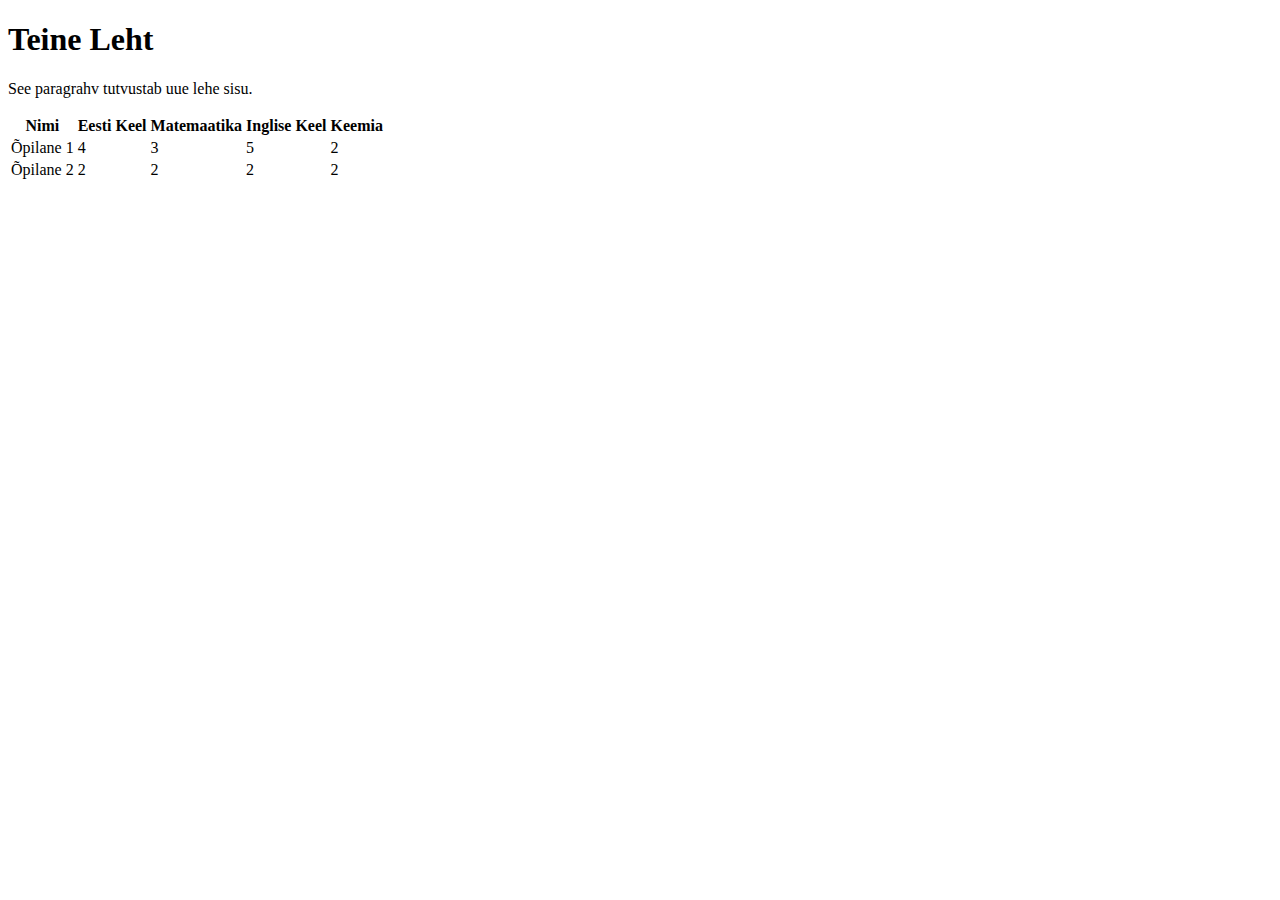
==== index2.html @ eab31de7 "Algne veebileht" ====
<!DOCTYPE html>
<html lang="et">
<head>
<meta charset="UTF-8">
<title>Teine Leht</title>
</head>
<body>
<h1>Teine Leht</h1>
<div>
<p>See paragrahv tutvustab uue lehe sisu.</p>
<table>
<tr>
<th>Nimi</th>
<th>Eesti Keel</th>
<th>Matemaatika</th>
<th>Inglise Keel</th>
<th>Keemia</th>
</tr>
<tr>
<td>Õpilane 1</td>
<td>4</td>
<td>3</td>
<td>5</td>
<td>2</td>
</tr>
<tr>
<td>Õpilane 2</td>
<td>2</td>
<td>2</td>
<td>2</td>
<td>2</td>
</tr>
</table>

</div>
</body>
</html>
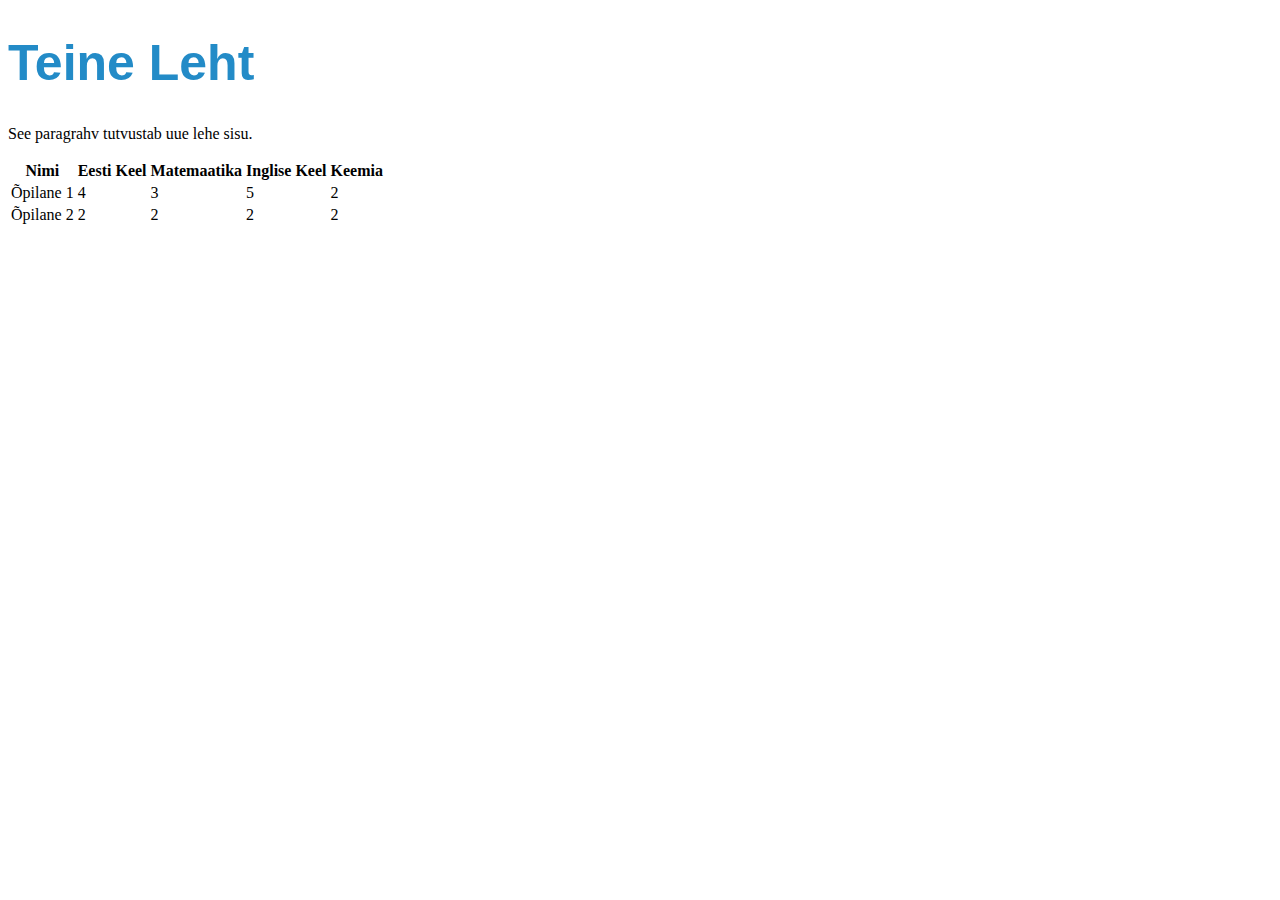
==== commit afe5c935: "Pealkirja kujundus" ====
--- a/index2.html
+++ b/index2.html
@@ -2,10 +2,10 @@
 <html lang="et">
 <head>
 <meta charset="UTF-8">
-<title>Teine Leht</title>
+<title >Teine Leht</title>
 </head>
 <body>
-<h1>Teine Leht</h1>
+<h1 style="color:rgb(35, 139, 199); font-family:sans-serif; font-size:50px">Teine Leht</h1>
 <div>
 <p>See paragrahv tutvustab uue lehe sisu.</p>
 <table>
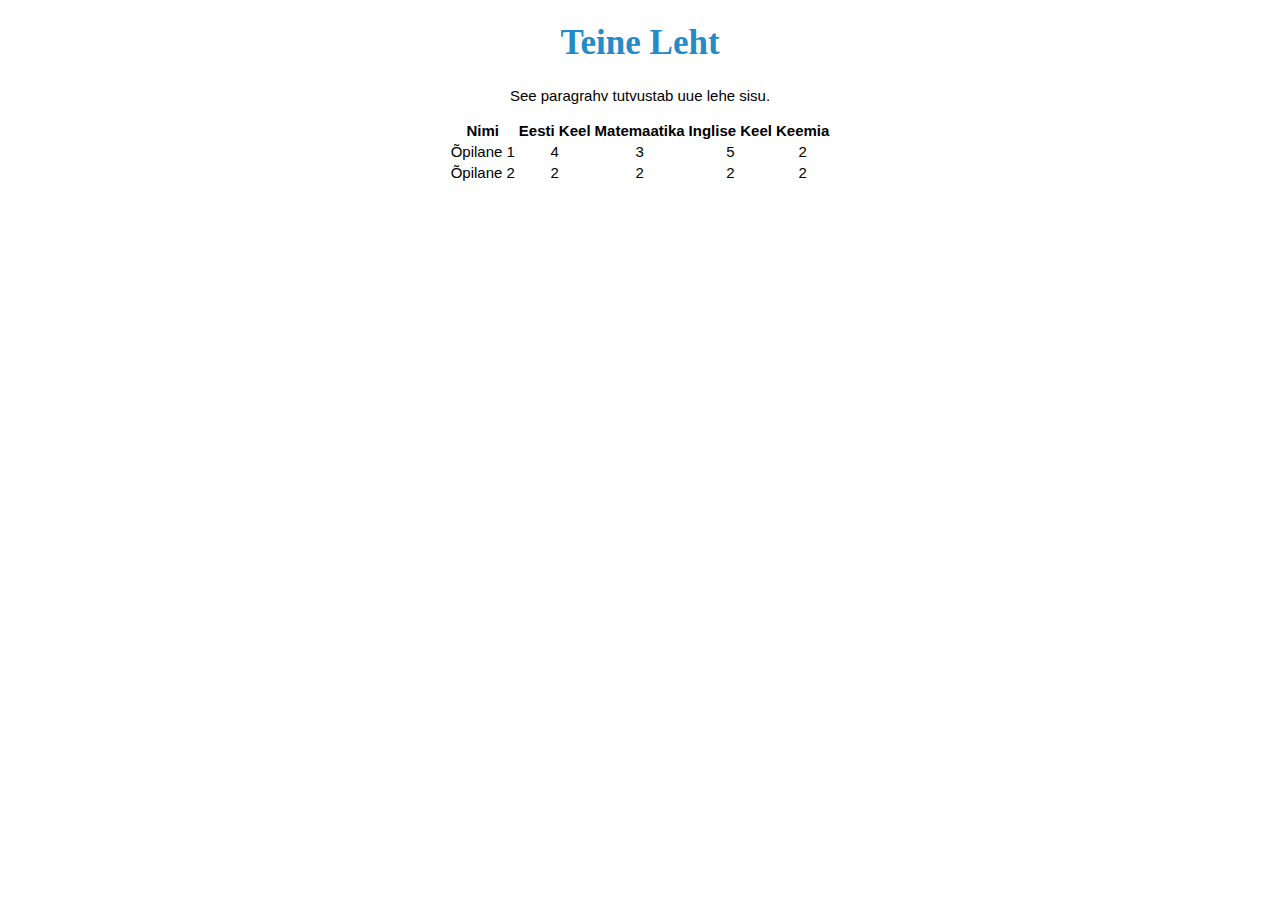
==== commit 81baeae7: "Teksti kujundus lehel" ====
--- a/index2.html
+++ b/index2.html
@@ -1,11 +1,29 @@
 <!DOCTYPE html>
 <html lang="et">
+<style>
+    h1{
+        text-align: center;
+	    color:rgb(35, 139, 199); 
+	    font-family: fantasy;
+	    font-size: 35px;
+    }
+    div{
+        text-align: center;
+        font-family: Arial, Helvetica, sans-serif;
+        font-size: 15px;
+    }
+    table{
+        margin-left: auto;
+        margin-right: auto;
+        text-align: center;
+    }
+</style>
 <head>
 <meta charset="UTF-8">
 <title >Teine Leht</title>
 </head>
 <body>
-<h1 style="color:rgb(35, 139, 199); font-family:sans-serif; font-size:50px">Teine Leht</h1>
+<h1>Teine Leht</h1>
 <div>
 <p>See paragrahv tutvustab uue lehe sisu.</p>
 <table>
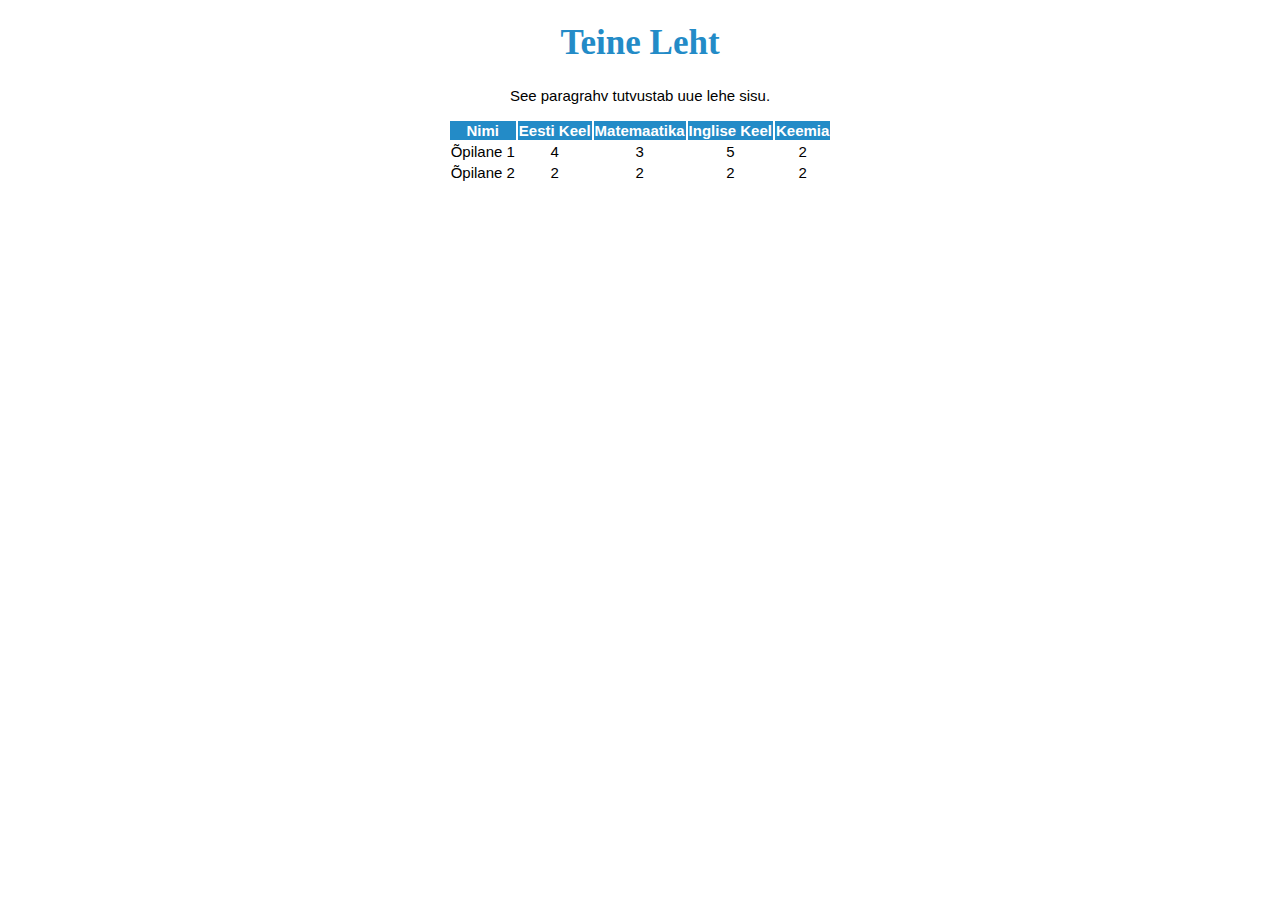
==== commit e69b6354: "Tabeli kujundamine" ====
--- a/index2.html
+++ b/index2.html
@@ -16,6 +16,10 @@
         margin-left: auto;
         margin-right: auto;
         text-align: center;
+    }
+    th{
+        background-color: rgb(35, 139, 199);
+        color: white;
     }
 </style>
 <head>
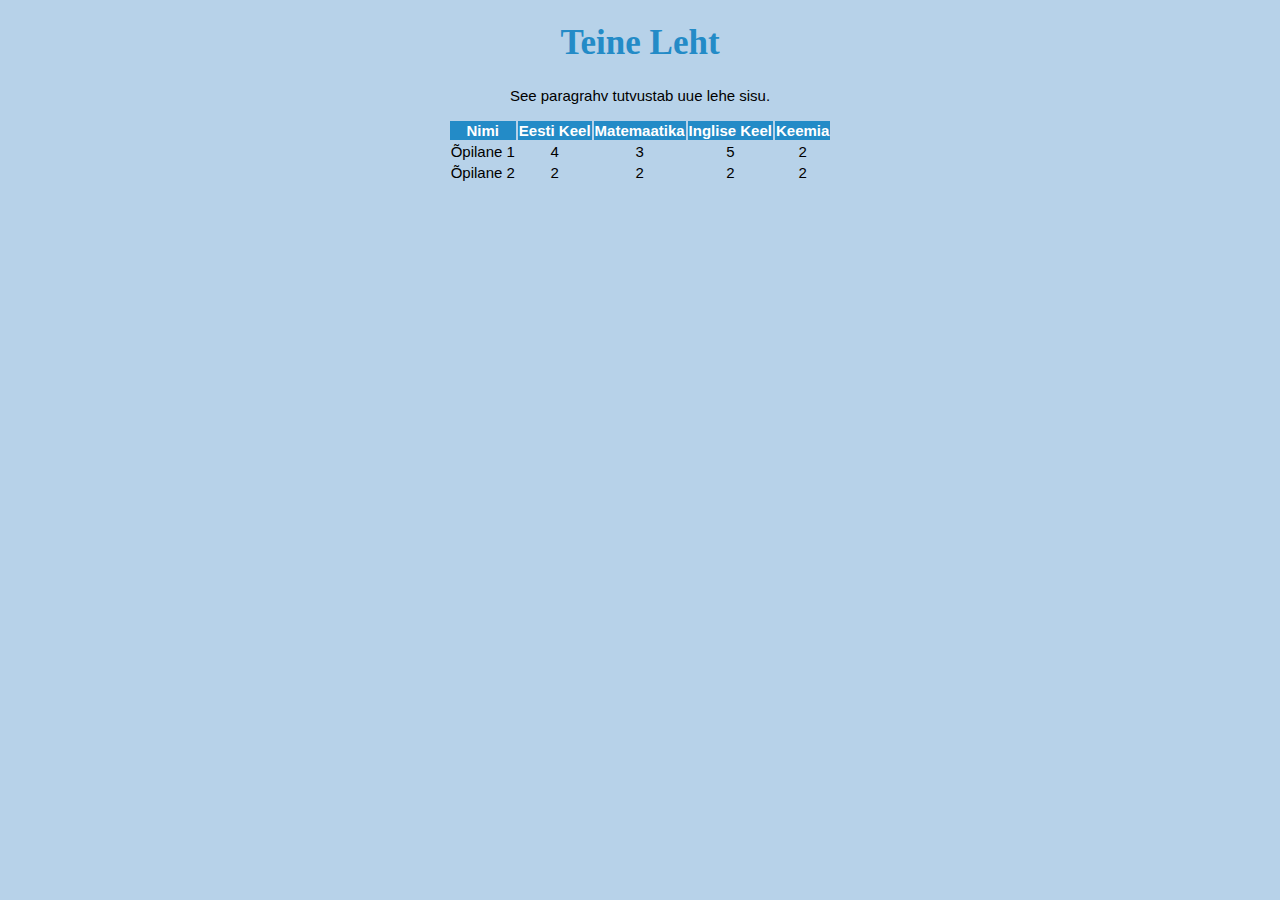
==== commit 7b87aa6d: "Taustavärv" ====
--- a/index2.html
+++ b/index2.html
@@ -1,6 +1,9 @@
 <!DOCTYPE html>
 <html lang="et">
 <style>
+    body{
+        background-color: rgb(183, 210, 233);
+    }
     h1{
         text-align: center;
 	    color:rgb(35, 139, 199); 
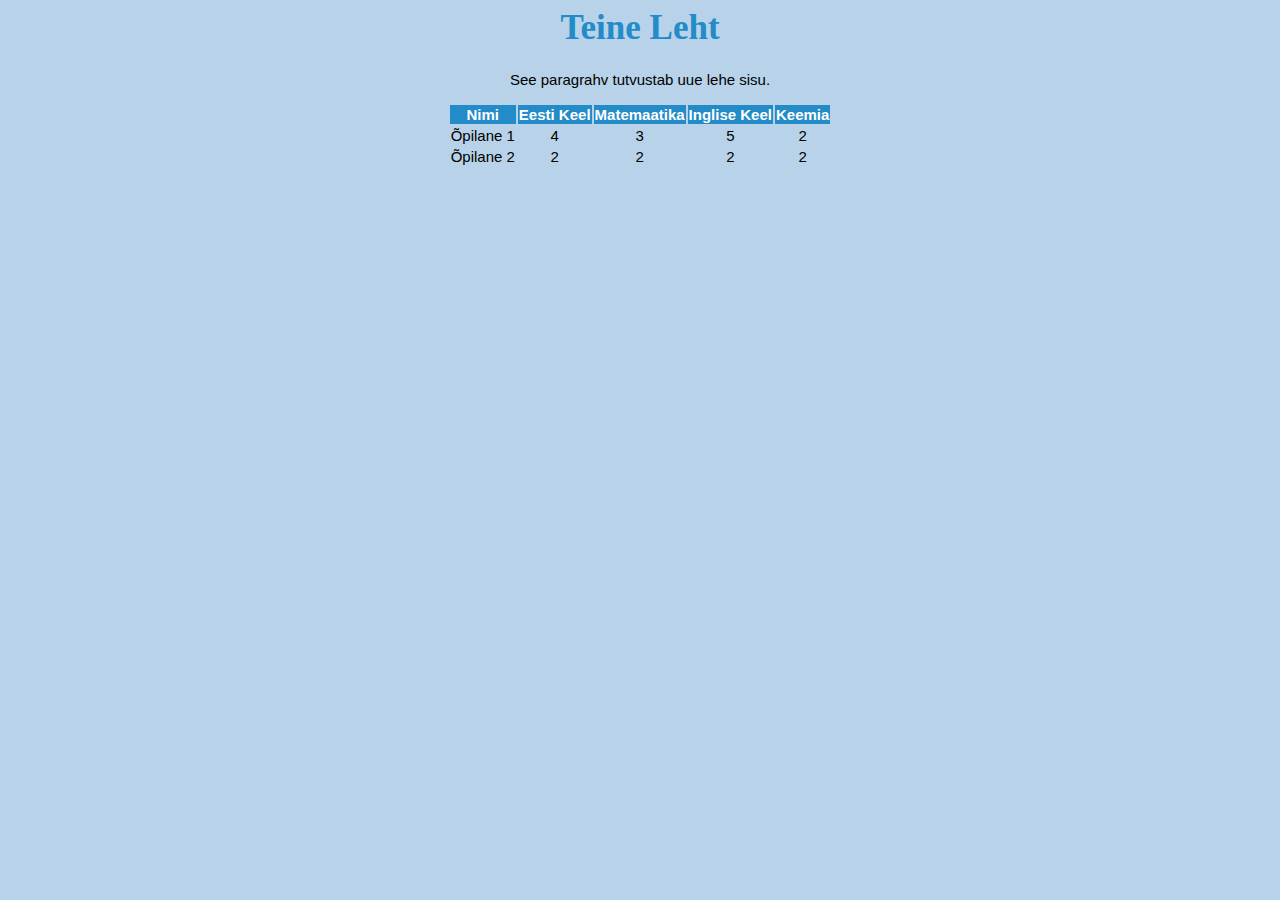
==== commit b7f68e33: "Lisatud CSS fail ja küsimused" ====
--- a/index2.html
+++ b/index2.html
@@ -1,31 +1,8 @@
 <!DOCTYPE html>
 <html lang="et">
-<style>
-    body{
-        background-color: rgb(183, 210, 233);
-    }
-    h1{
-        text-align: center;
-	    color:rgb(35, 139, 199); 
-	    font-family: fantasy;
-	    font-size: 35px;
-    }
-    div{
-        text-align: center;
-        font-family: Arial, Helvetica, sans-serif;
-        font-size: 15px;
-    }
-    table{
-        margin-left: auto;
-        margin-right: auto;
-        text-align: center;
-    }
-    th{
-        background-color: rgb(35, 139, 199);
-        color: white;
-    }
-</style>
+
 <head>
+<link rel="stylesheet" href="style.css">
 <meta charset="UTF-8">
 <title >Teine Leht</title>
 </head>
--- a/style.css
+++ b/style.css
@@ -0,0 +1,59 @@
+#tais{
+    color: red;
+}
+#kaas{
+    color: blue;
+}
+#sulg{
+    color: green;
+}
+#div_left{
+    float:left;
+    width:450px;
+}
+#div_right{
+    float:right;
+    width:450px
+}
+body{
+    background-color: rgb(183, 210, 233);
+	width: 900px;
+	margin-left: auto;
+	margin-right: auto;
+ }
+h1{
+	text-align: center;
+    margin-top: auto;
+	color:rgb(35, 139, 199); 
+	font-family: fantasy;
+	font-size: 35px;
+} 
+p {
+	text-align: center;
+	font-size: 15px;
+	font-family: Arial, Helvetica, sans-serif;
+} 
+div {
+	text-align: center;
+	font-size: 15px;
+	font-family: Arial, Helvetica, sans-serif;
+} 
+ul {
+	display: inline-block;
+    text-align: left;
+    list-style-position: inside;
+}
+img {
+  border: 5px solid rgb(35, 139, 199);
+  width:200px;
+  height:200px;
+}
+table{
+    margin-left: auto;
+    margin-right: auto;
+    text-align: center;
+}
+th{
+    background-color: rgb(35, 139, 199);
+    color: white;
+}
